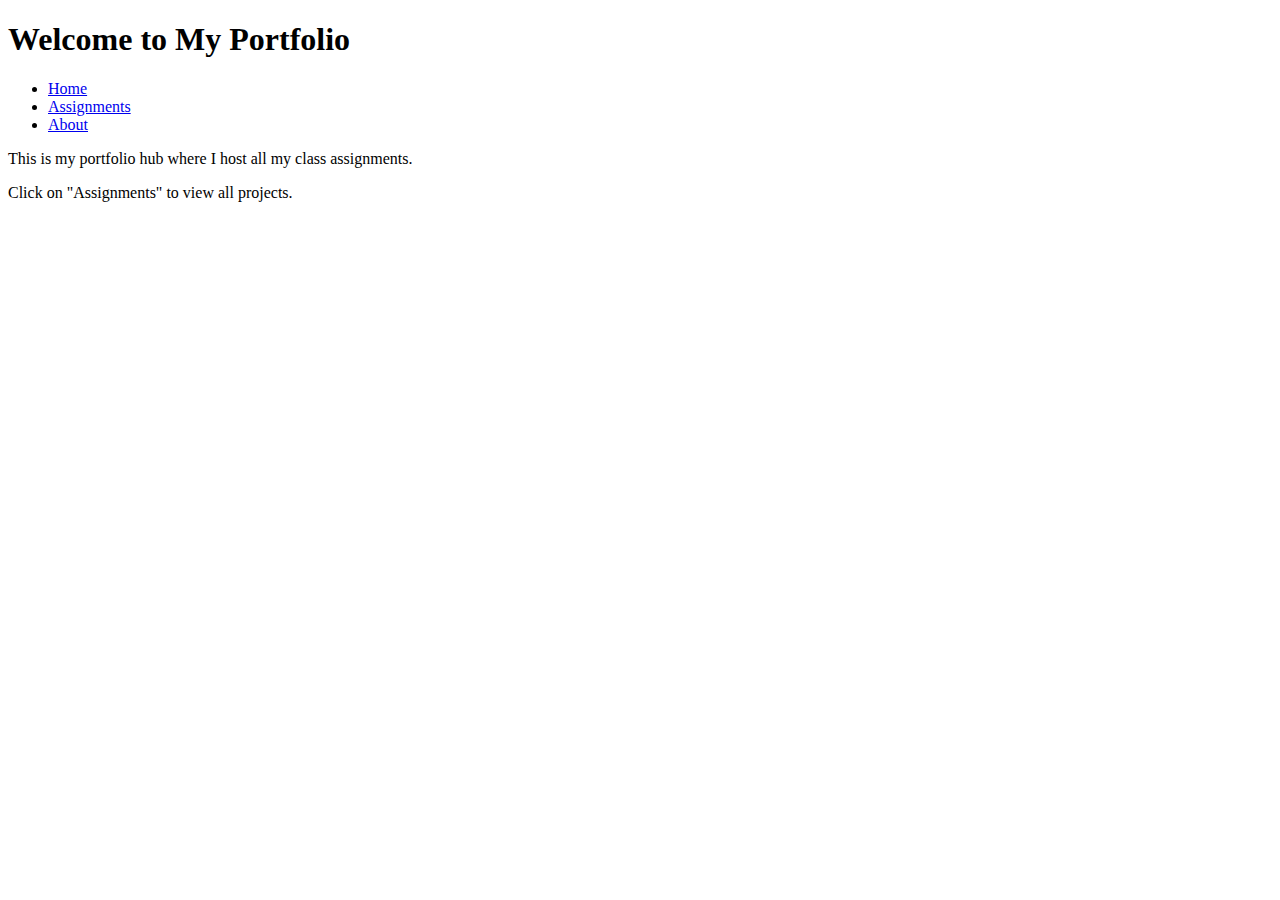
==== index.html @ 7401305a "Initial commit with portfolio website" ====
<!DOCTYPE html>
<html lang="en">
<head>
    <meta charset="UTF-8">
    <meta name="viewport" content="width=device-width, initial-scale=1.0">
    <title>Portfolio - Home</title>
    <link rel="stylesheet" href="style.css">
</head>
<body>
    <header>
        <h1>Welcome to My Portfolio</h1>
        <nav>
            <ul>
                <li><a href="index.html">Home</a></li>
                <li><a href="assignments.html">Assignments</a></li>
                <li><a href="about.html">About</a></li>
            </ul>
        </nav>
    </header>
    <main>
        <p>This is my portfolio hub where I host all my class assignments.</p>
        <p>Click on "Assignments" to view all projects.</p>
    </main>
</body>
</html>
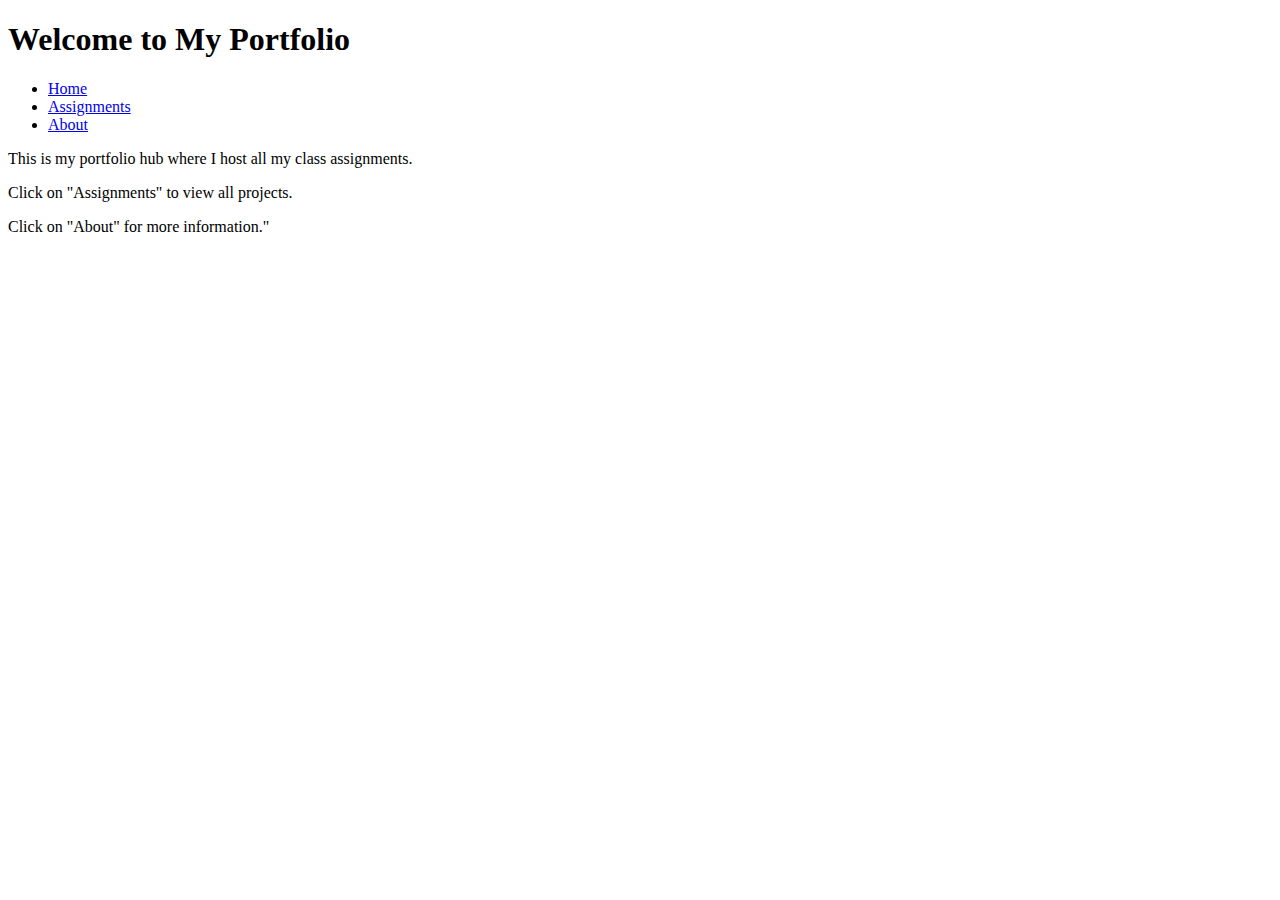
==== commit ca5a34f9: "Small Changes" ====
--- a/index.html
+++ b/index.html
@@ -20,6 +20,7 @@
     <main>
         <p>This is my portfolio hub where I host all my class assignments.</p>
         <p>Click on "Assignments" to view all projects.</p>
+        <p>Click on "About" for more information."</p>
     </main>
 </body>
 </html>